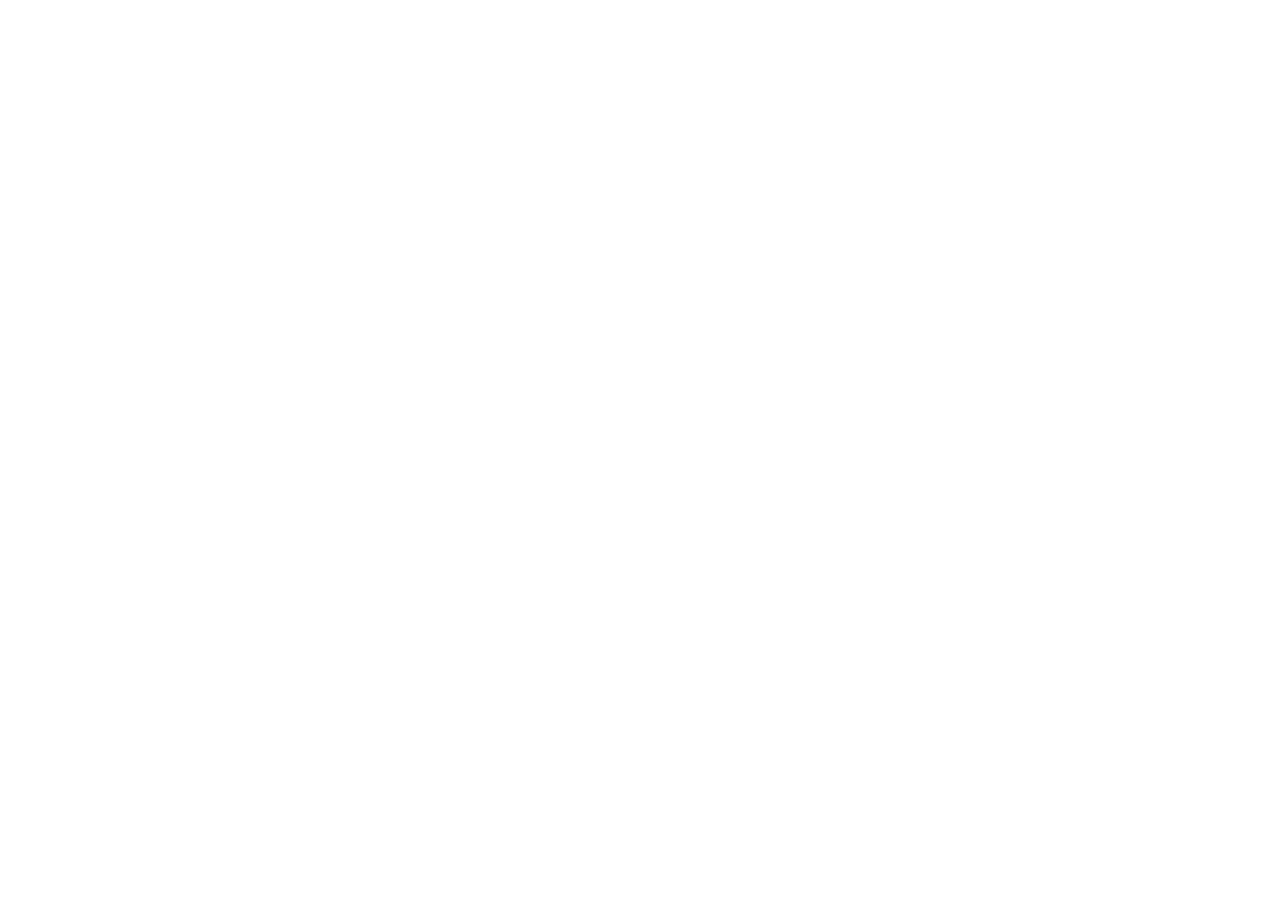
==== app/index.html @ bf7d6974 "added 'tabs' to the permissions" ====
<!doctype html>
<html xmlns="http://www.w3.org/1999/xhtml">

<head> 

		<meta http-equiv="Content-Type" content="text/html; charset=utf-8" />

		<link href="style/index.css" rel="stylesheet" type="text/css" />

		<title>Histoori</title>

</head>

<body>

	<div id="layer"></div>




	<script src="script/jquery203.js"></script>
	<script src="script/app.js"></script>


</body>

</html>
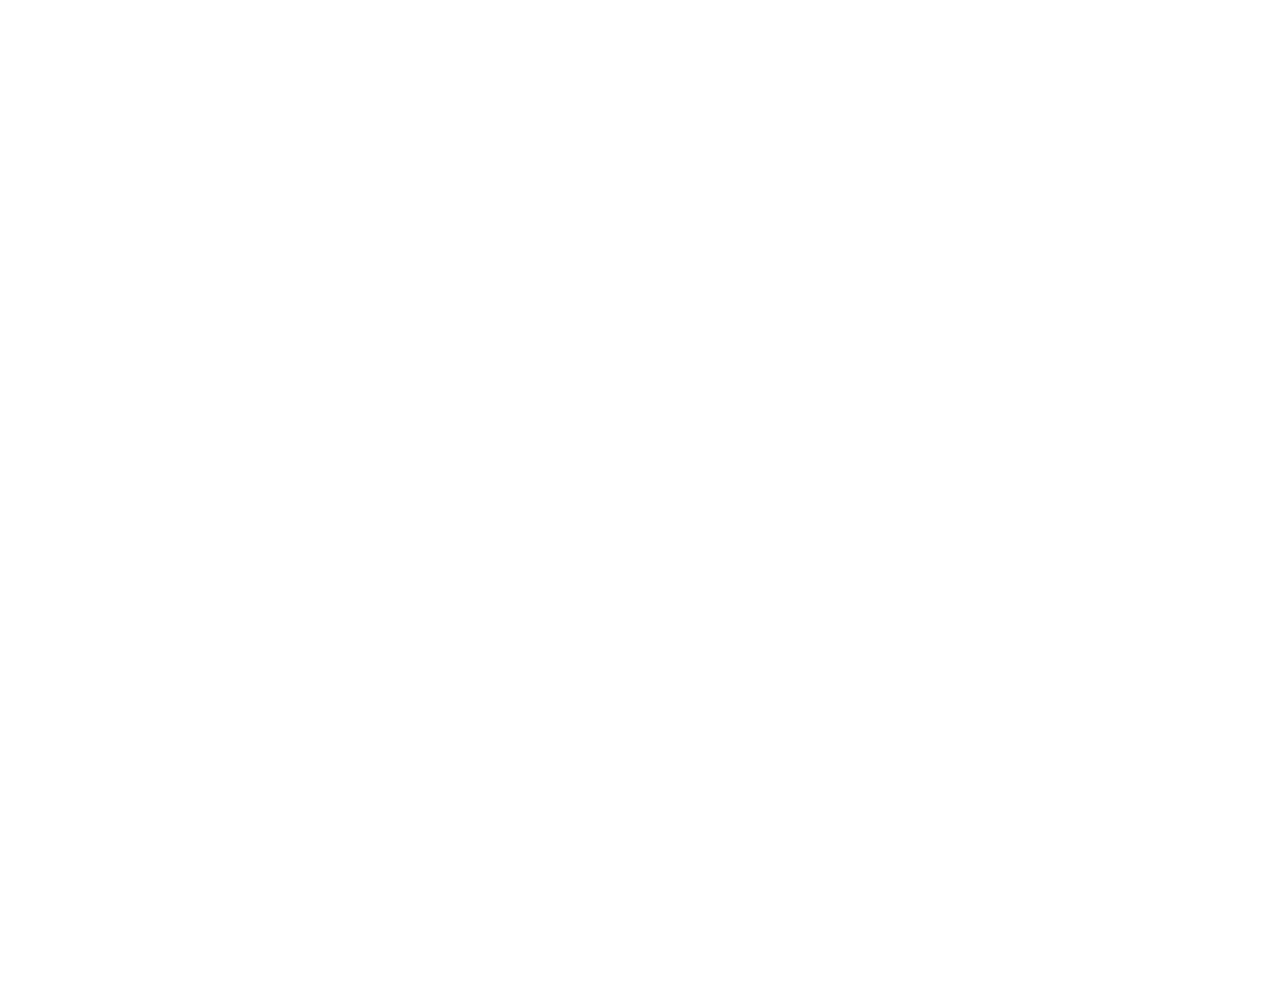
==== commit 92173913: "something or other" ====
--- a/app/index.html
+++ b/app/index.html
@@ -5,7 +5,7 @@
 
 		<meta http-equiv="Content-Type" content="text/html; charset=utf-8" />
 
-		<link href="style/index.css" rel="stylesheet" type="text/css" />
+		<link href="style/style.css" rel="stylesheet" type="text/css" />
 
 		<title>Histoori</title>
 
@@ -13,14 +13,15 @@
 
 <body>
 
-	<div id="layer"></div>
+	<div id="overlay"></div>
 
 
 
 
-	<script src="script/jquery203.js"></script>
+	<script src="script/jq.js"></script>
+	<script src="script/snap.js"></script>
 	<script src="script/app.js"></script>
-
+	<script src="script/render.js"></script>
 
 </body>
 
--- a/app/style/style.css
+++ b/app/style/style.css
@@ -0,0 +1,23 @@
+* {margin: 0; padding: 0;}
+
+body {
+
+	height: 100%;
+
+}
+
+#overlay {
+	
+	width: 100%;
+	height: 1000px;
+
+}
+
+
+
+
+
+
+
+
+
